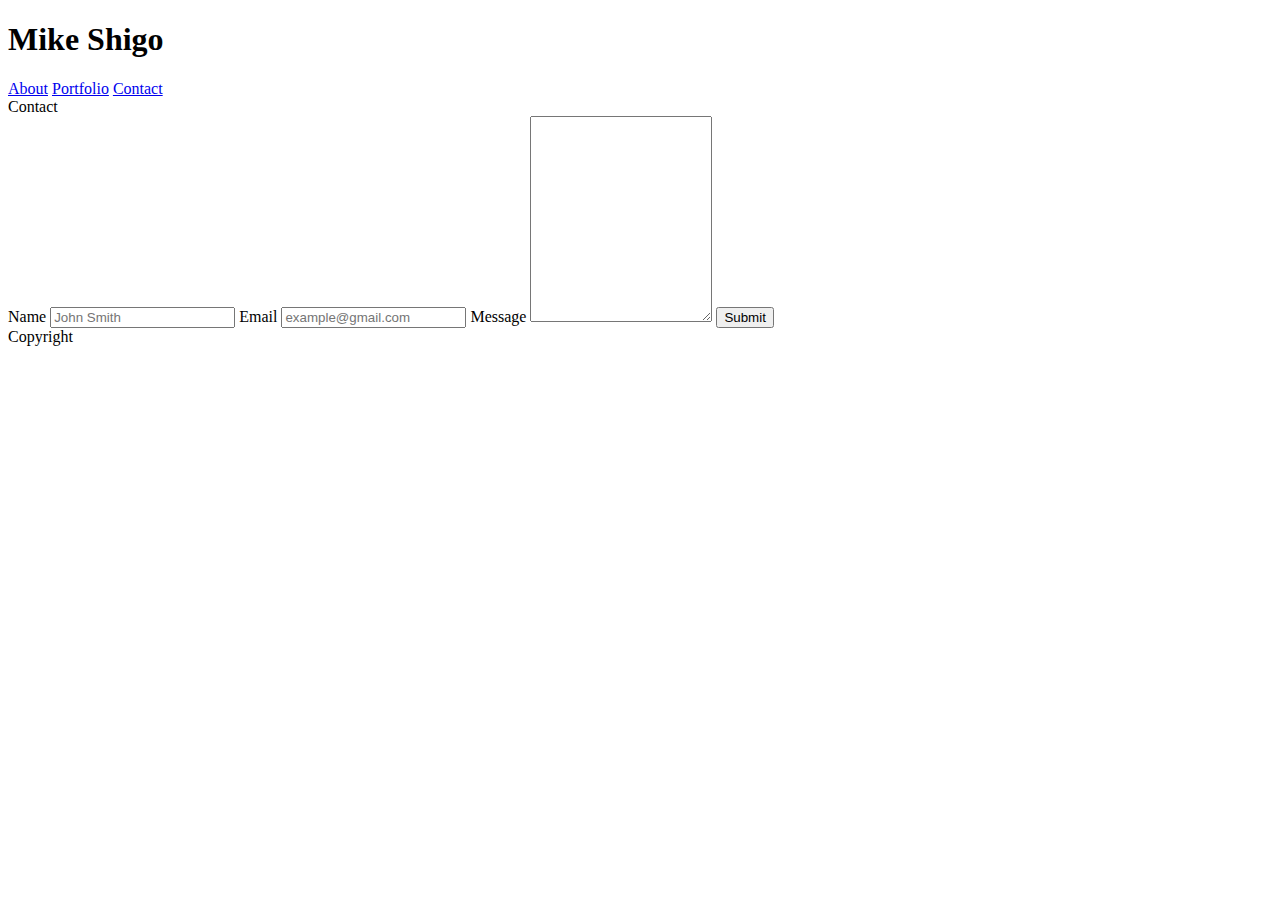
==== contact.html @ 5e6bf39c "html coded for contact page" ====
<!DOCTYPE html>
<html lang="en">

<head>
    <meta charset="UTF-8">
    <meta name="viewport" content="width=device-width, initial-scale=1.0">
    <meta http-equiv="X-UA-Compatible" content="ie=edge">
    <title>Contact Form</title>
</head>

<body>
    <div class="top">
    </div>
    <header class="name">
        <h1>Mike Shigo</h1>
    </header>
    <nav class="nav">
        <a href="index.html">About</a>
        <a href="portfolio.html">Portfolio</a>
        <a href="contact.html">Contact</a>
    </nav>
    <div class="container">
        <header class="header">Contact</header>
        <form action="/action_page.php">
            <label for="Name">Name</label>
            <input type="text" id="fname" name="firstname" placeholder="John Smith">

            <label for="email">Email</label>
            <input type="text" id="email" name="email" placeholder="example@gmail.com">

            <label for="Message">Message</label>
            <textarea id="subject" name="subject" style="height:200px"></textarea>

            <input type="submit" value="Submit">
        </form>
    </div>
    <div class="footer"></div>
    <div class="footer2">Copyright</div>
</body>

</html>
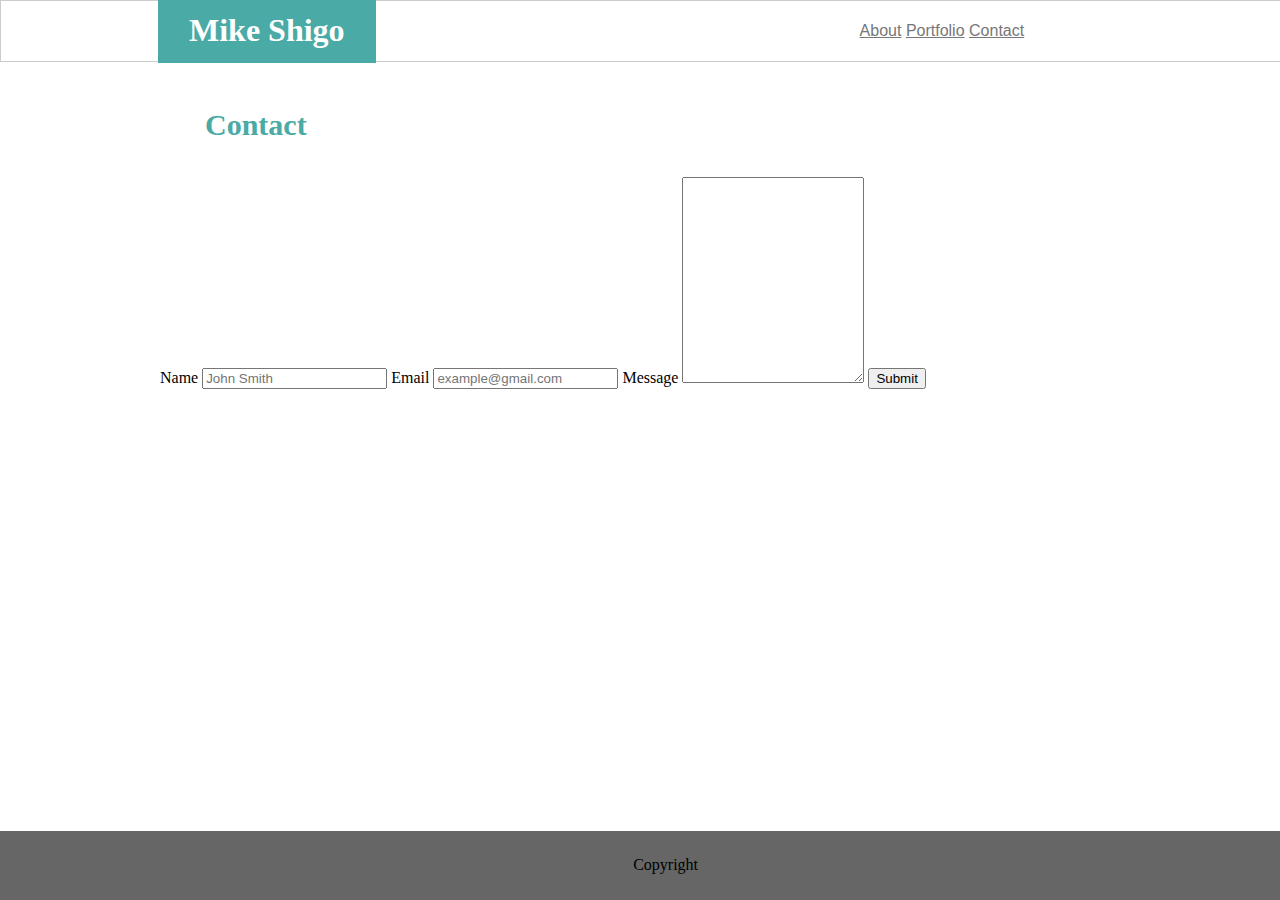
==== commit 3a5c2258: "css style imporvements." ====
--- a/contact.html
+++ b/contact.html
@@ -6,22 +6,28 @@
     <meta name="viewport" content="width=device-width, initial-scale=1.0">
     <meta http-equiv="X-UA-Compatible" content="ie=edge">
     <title>Contact Form</title>
+    <link rel="stylesheet" type="text/css" href="assets/css/style.css">
 </head>
 
 <body>
     <div class="top">
-    </div>
-    <header class="name">
-        <h1>Mike Shigo</h1>
-    </header>
+    
     <nav class="nav">
         <a href="index.html">About</a>
         <a href="portfolio.html">Portfolio</a>
         <a href="contact.html">Contact</a>
     </nav>
+</div>
+    <header class="name">
+        <h1>Mike Shigo</h1>
+    </header>
+    
+
     <div class="container">
-        <header class="header">Contact</header>
-        <form action="/action_page.php">
+        <header>
+            <h2 class="header">Contact</h2>
+        </header>
+        <form>
             <label for="Name">Name</label>
             <input type="text" id="fname" name="firstname" placeholder="John Smith">
 
@@ -33,9 +39,10 @@
 
             <input type="submit" value="Submit">
         </form>
+
+        <div class="footer"></div>
+        <div class="footer2">Copyright</div>
     </div>
-    <div class="footer"></div>
-    <div class="footer2">Copyright</div>
 </body>
 
 </html>--- a/assets/css/style.css
+++ b/assets/css/style.css
@@ -0,0 +1,136 @@
+.name {
+    
+    position: relative;
+    bottom: 10px;
+    margin: 0;
+    background-color: #4aaaa5;
+    width: 15%;
+    text-align: center;
+    color: white;
+    padding: 14px; 
+    margin-left: 150px;
+}
+
+.nav {
+
+    float: right;
+    position: relative;
+    width: 33%;
+    clear: both;
+    overflow: auto;
+    padding: 10px;
+    font-family: 'Arial', 'Helvetica Neue', Helvetica, sans-serif;
+    color: #777777;
+}
+
+
+.about-me {
+    
+    font-family:'Georgia', Times, Times New Roman, serif;
+    color: #4aaaa5;
+    max-width: 960px;
+    background-color: white;
+    padding: 35px;
+    margin: auto;
+    clear: both;
+    font-size: 30px;
+    margin-left: 10px;
+}
+
+
+.section {
+    
+    font-family: 'Arial', 'Helvetica Neue', Helvetica, sans-serif;
+    max-width: 960px;
+    margin-left: auto; 
+    margin-right: auto;  
+    margin-top: 10px;
+    margin-bottom: 60px;  
+    background-color: white;
+    border-style: solid;
+    border-width: thin;
+    border-color: #cccccc;
+}
+
+
+.top {
+    position: fixed;
+    top: 0;
+    Left: 0;
+    width: 100%;
+    background-color: white;
+    border-style: solid;
+    border-width: thin;
+    border-color: #cccccc;
+    padding: 11px;
+}   
+
+#profile {
+    margin-left: 38px;
+    float: left;
+    padding: 10px;
+    bottom: 10px;
+}
+
+.footer { 
+
+        position: fixed;
+        left: 0;
+        bottom: 0;
+        width: 100%;
+        background-color: #4aaaa5;
+        color: white;
+        padding: 2%;
+        margin-bottom: 5px;
+     }
+
+.footer2 { 
+
+        position: fixed;
+        left: 0;
+        bottom: 0;
+        width: 100%;
+        text-align: center;
+        background-color: #666666;
+        padding: 2%;
+     }
+
+.container {
+         max-width: 960px;
+         margin: auto;
+         background: white;
+     }
+
+.header {
+        font-family:'Georgia', Times, Times New Roman, serif;
+        color: #4aaaa5;
+        max-width: 960px;
+        background-color: white;
+        padding: 35px;
+        margin: auto;
+        clear: both;
+        font-size: 30px;
+        margin-left: 10px;
+     }
+
+#portfolio {     
+    color: #4aaaa5;
+    margin-left: 15px; 
+     }
+     
+a {
+    color: #777777;
+    font-family: 'Arial', 'Helvetica Neue', Helvetica, sans-serif;
+
+    }
+
+   .imgs {
+
+    
+   }
+
+ h1 {
+   font-family:'Georgia', Times, Times New Roman, serif;
+   max-width: 960px;
+   margin: auto;
+ }
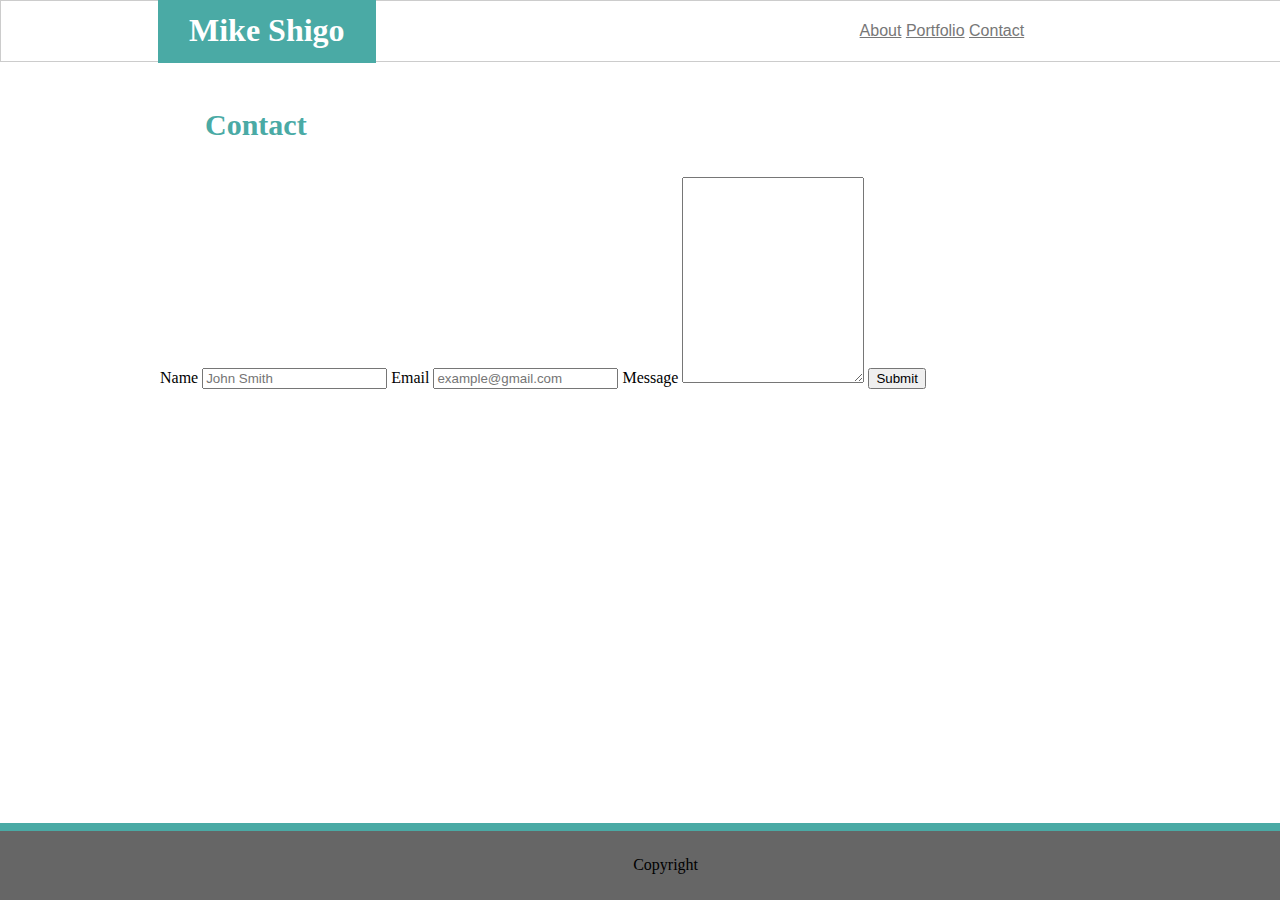
==== commit ebd314e5: "added placeholder pic to index page." ====
--- a/contact.html
+++ b/contact.html
@@ -11,17 +11,16 @@
 
 <body>
     <div class="top">
-    
-    <nav class="nav">
-        <a href="index.html">About</a>
-        <a href="portfolio.html">Portfolio</a>
-        <a href="contact.html">Contact</a>
-    </nav>
-</div>
-    <header class="name">
-        <h1>Mike Shigo</h1>
-    </header>
-    
+
+        <nav class="nav">
+            <a href="index.html">About</a>
+            <a href="portfolio.html">Portfolio</a>
+            <a href="contact.html">Contact</a>
+        </nav>
+    </div>
+        <header class="name">
+            <h1>Mike Shigo</h1>
+        </header>
 
     <div class="container">
         <header>
--- a/assets/css/style.css
+++ b/assets/css/style.css
@@ -72,7 +72,7 @@
     bottom: 10px;
 }
 
-.footer { 
+/* .footer { 
 
         position: fixed;
         left: 0;
@@ -82,7 +82,7 @@
         color: white;
         padding: 2%;
         margin-bottom: 5px;
-     }
+     } */
 
 .footer2 { 
 
@@ -93,12 +93,17 @@
         text-align: center;
         background-color: #666666;
         padding: 2%;
+        border-top: 8px solid #4aaaa5;
      }
+.background{
+    margin: 0;
+    background-color: lightgray;
+}
 
 .container {
          max-width: 960px;
          margin: auto;
-         background: white;
+         background-color: white;
      }
 
 .header {
@@ -113,9 +118,9 @@
         margin-left: 10px;
      }
 
-#portfolio {     
-    color: #4aaaa5;
-    margin-left: 15px; 
+.portfolio-item {     
+    position: relative;
+    display: inline-block; 
      }
      
 a {
@@ -124,10 +129,10 @@
 
     }
 
-   .imgs {
+   /* .imgs {
 
     
-   }
+   } */
 
  h1 {
    font-family:'Georgia', Times, Times New Roman, serif;
